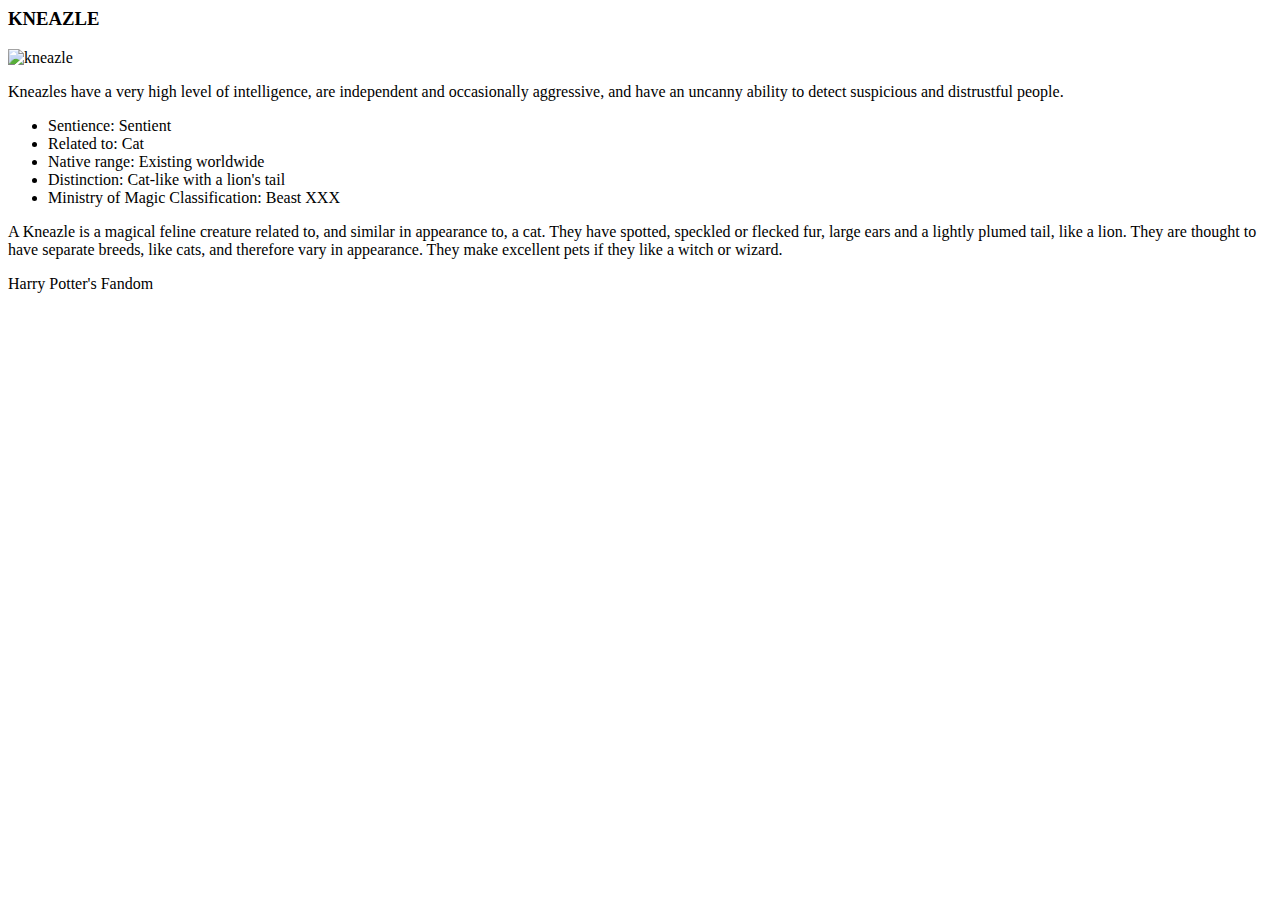
==== Animal Trading Card/index.html @ aea1cf1a "Create index.html" ====
<DOCTYPE html>
<html>
<head>
	<meta charset="utf-8">
	<title>Animal Trading Cards</title>
	<link href="https://fonts.googleapis.com/css?family=Bonbon|Dekko|Rock+Salt" rel="stylesheet"> 
	<link href="styles.css" rel="stylesheet">
</head>
<body>
	<div class="card">
		<h3>KNEAZLE</h3>
		<div class='image'><img src="https://78.media.tumblr.com/248374cd721b299d2286f9e2b0468726/tumblr_p0a7ax8Kyj1wjgffho1_400.png" alt="kneazle"></div>
		<div class="information">
			<p class="facts">Kneazles have a very high level of intelligence, are independent and occasionally aggressive, and have an uncanny ability to detect suspicious and distrustful people.</p>
			<ul>
				<li><span>Sentience</span>: Sentient</li>
				<li><span>Related to</span>: Cat</li>
				<li><span>Native range</span>: Existing worldwide</li>
				<li><span>Distinction</span>: Cat-like with a lion's tail</li>
				<li><span>Ministry of Magic Classification</span>: Beast XXX</li>
			</ul>
			<p>A Kneazle is a magical feline creature related to, and similar in appearance to, a cat. They have spotted, speckled or flecked fur, large ears and a lightly plumed tail, like a lion. They are thought to have separate breeds, like cats, and therefore vary in appearance. They make excellent pets if they like a witch or wizard.</p>
		</div>
    <p class="fandom">Harry Potter's Fandom</p>
	</div>
</body>
</html>
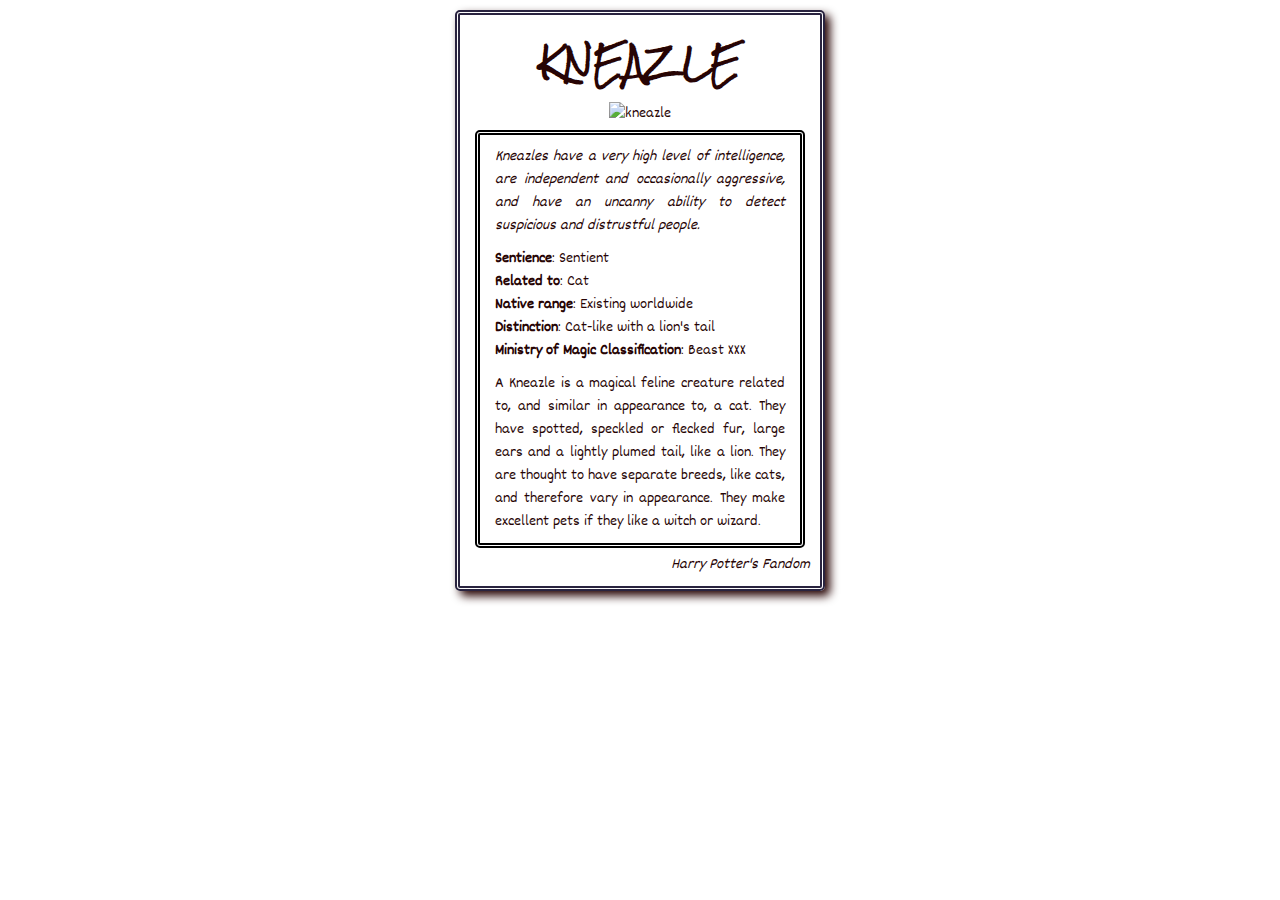
==== commit deba26d5: "Some style changes" ====
--- a/Animal Trading Card/index.html
+++ b/Animal Trading Card/index.html
@@ -7,21 +7,21 @@
 	<link href="styles.css" rel="stylesheet">
 </head>
 <body>
-	<div class="card">
-		<h3>KNEAZLE</h3>
+	<article class="card">
+		<h3 class="title">KNEAZLE</h3>
 		<div class='image'><img src="https://78.media.tumblr.com/248374cd721b299d2286f9e2b0468726/tumblr_p0a7ax8Kyj1wjgffho1_400.png" alt="kneazle"></div>
-		<div class="information">
+		<section class="information">
 			<p class="facts">Kneazles have a very high level of intelligence, are independent and occasionally aggressive, and have an uncanny ability to detect suspicious and distrustful people.</p>
 			<ul>
-				<li><span>Sentience</span>: Sentient</li>
-				<li><span>Related to</span>: Cat</li>
-				<li><span>Native range</span>: Existing worldwide</li>
-				<li><span>Distinction</span>: Cat-like with a lion's tail</li>
-				<li><span>Ministry of Magic Classification</span>: Beast XXX</li>
+				<li><span class="point">Sentience</span>: Sentient</li>
+				<li><span class="point">Related to</span>: Cat</li>
+				<li><span class="point">Native range</span>: Existing worldwide</li>
+				<li><span class="point">Distinction</span>: Cat-like with a lion's tail</li>
+				<li><span class="point">Ministry of Magic Classification</span>: Beast XXX</li>
 			</ul>
-			<p>A Kneazle is a magical feline creature related to, and similar in appearance to, a cat. They have spotted, speckled or flecked fur, large ears and a lightly plumed tail, like a lion. They are thought to have separate breeds, like cats, and therefore vary in appearance. They make excellent pets if they like a witch or wizard.</p>
-		</div>
+			<p class="description">A Kneazle is a magical feline creature related to, and similar in appearance to, a cat. They have spotted, speckled or flecked fur, large ears and a lightly plumed tail, like a lion. They are thought to have separate breeds, like cats, and therefore vary in appearance. They make excellent pets if they like a witch or wizard.</p>
+		</section>
     <p class="fandom">Harry Potter's Fandom</p>
-	</div>
+	</article>
 </body>
 </html>
--- a/Animal Trading Card/styles.css
+++ b/Animal Trading Card/styles.css
@@ -0,0 +1,56 @@
+* {
+    margin: 0;
+    padding: 0;
+}
+
+body {
+    font-family: 'Dekko', cursive;
+    font-size: 16px;
+}
+.card {
+    width: 340px;    
+    border: rgb(41, 35, 63) double 5px;
+    border-radius: 5px;
+    background-image: url("https://78.media.tumblr.com/96b1da2beba3c209887ca4063606448a/tumblr_p0acv6ZR9Y1wjgffho1_1280.jpg");
+    padding: 10px 10px;
+    color: rgb(39, 4, 4);
+    box-shadow: 5px 5px 10px rgb(39, 4, 4);
+    margin: 10px auto;
+}
+.card .title {
+    font-family: 'Rock Salt', cursive;
+    font-size: 32px;
+    text-align: center;
+}
+.card .image {
+  text-align: center;
+}
+.information {  
+    border: black double 5px;
+    border-radius: 5px;
+    padding: 10px 15px;
+    margin: 5px;
+    text-align: justify;
+}
+.information .facts {
+    font-style: italic;
+    margin-bottom: 10px;
+}
+
+.information ul {
+    list-style: none;
+    padding-left: 0;
+}
+
+.information .point {
+    font-weight: bold;
+}
+
+.information .description {
+    margin-top: 10px;
+}
+
+.fandom {
+  text-align: right;
+  font-style: italic;
+}
